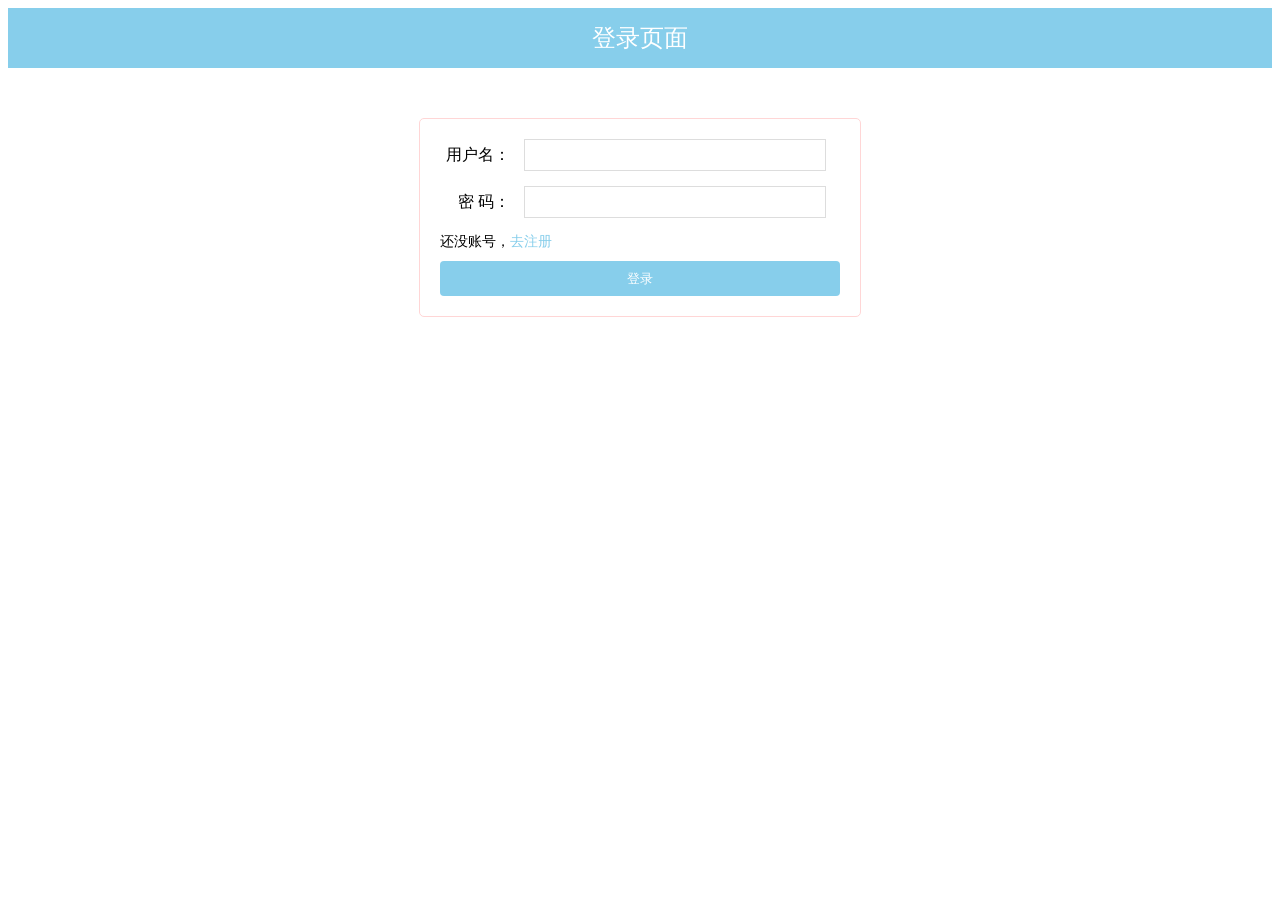
==== changepwd.html @ 37f8d804 "Add files via upload" ====
<!DOCTYPE html>
<html lang="zh-CN">
<head>
    <meta charset="UTF-8">
    <title>修改密码</title>
    <style>
        .header {
            height: 60px;
            background: #87CEEB;
            color: white;
            text-align: center;
            line-height: 60px;
            font-size: 24px;
            position: relative;
        }

        .nav-links {
            position: absolute;
            right: 20px;
            top: 0;
            font-size: 14px;
        }

        .nav-links a {
            color: white;
            text-decoration: none;
            margin-left: 15px;
        }

        .form-container {
            width: 400px;
            margin: 50px auto;
            padding: 20px;
            border: 1px solid #ffd6d6;
            border-radius: 5px;
        }

        .form-item {
            margin-bottom: 15px;
        }

        .form-item label {
            display: inline-block;
            width: 70px;
            text-align: right;
            margin-right: 10px;
        }

        .form-item input {
            width: 280px;
            height: 30px;
            border: 1px solid #ddd;
            padding: 0 10px;
        }

        .submit-btn {
            width: 100%;
            height: 35px;
            background: #87CEEB;
            color: white;
            border: none;
            border-radius: 4px;
            cursor: pointer;
            margin-top: 10px;
        }

        input::placeholder {
            color: #999;
        }

        .confirm-pwd {
            display: inline-block;
            width: 70px;
            text-align: right;
            margin-right: 10px;
        }
    </style>
</head>
<body>
    <div class="header">修改密码<div class="nav-links">
            <a href="./user.html">个人中心</a>
            <a href="./index.html">回到首页</a>
        </div>
    </div>

    <div class="form-container">
        <div class="form-item">
            <label>原密码：</label>
            <input type="password" id="oldPassword" placeholder="请输入原密码">
        </div>
        <div class="form-item">
            <label>新密码：</label>
            <input type="password" id="newPassword" placeholder="请输入新密码">
        </div>
        <div class="form-item">
            <label>确认密码:</label>
            <input type="password" id="rNewPassword" placeholder="请确认新密码">
        </div>
        <button class="submit-btn" onclick="changePwd()">确认修改</button>
    </div>

    <script src="./相关资料/lib/axios.min.js"></script>
    <script src="./js/changepwd.js"></script>
</body>
</html>
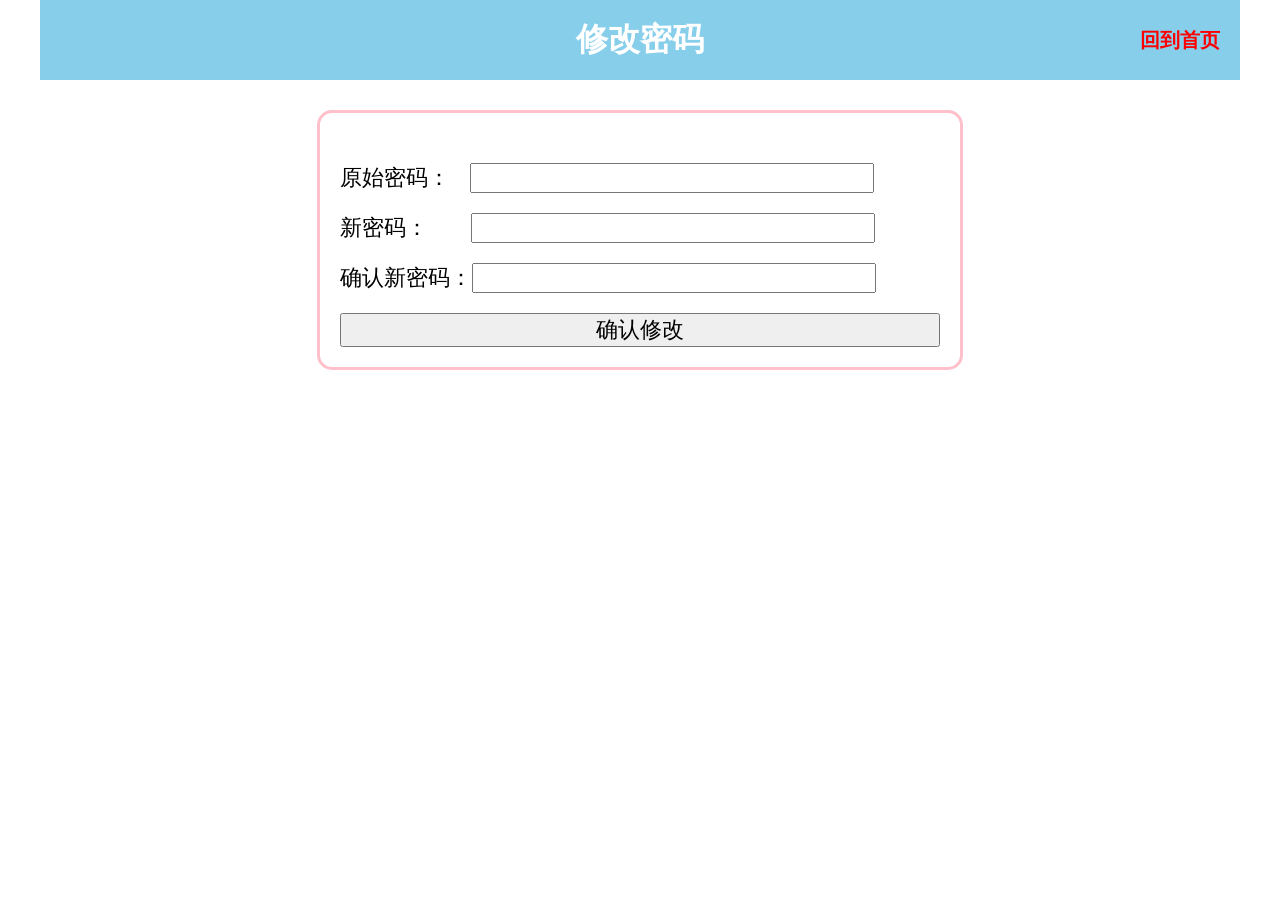
==== commit 37f0a57b: "Add files via upload" ====
--- a/changepwd.html
+++ b/changepwd.html
@@ -1,105 +1,136 @@
 <!DOCTYPE html>
-<html lang="zh-CN">
+<html lang="en">
+
 <head>
-    <meta charset="UTF-8">
-    <title>修改密码</title>
-    <style>
-        .header {
-            height: 60px;
-            background: #87CEEB;
-            color: white;
-            text-align: center;
-            line-height: 60px;
-            font-size: 24px;
-            position: relative;
-        }
+  <meta charset="UTF-8">
+  <meta name="viewport" content="width=device-width, initial-scale=1.0">
+  <title>修改密码页面</title>
+</head>
+<style>
+  * {
+    margin: 0;
+    padding: 0;
+  }
 
-        .nav-links {
-            position: absolute;
-            right: 20px;
-            top: 0;
-            font-size: 14px;
-        }
+  h1 {
+    width: 1200px;
+    margin: 0 auto;
+    height: 80px;
+    display: flex;
+    justify-content: center;
+    align-items: center;
+    background-color: skyblue;
+    color: white;
+    position: relative;
+  }
 
-        .nav-links a {
-            color: white;
-            text-decoration: none;
-            margin-left: 15px;
-        }
+  h1>p {
+    font-size: 20px;
+    /* font-weight: 400; */
+    position: absolute;
+    top: 50%;
+    transform: translateY(-50%);
+    right: 20px;
+  }
 
-        .form-container {
-            width: 400px;
-            margin: 50px auto;
-            padding: 20px;
-            border: 1px solid #ffd6d6;
-            border-radius: 5px;
-        }
+  h1>p>a {
+    text-decoration: none;
+    color: red;
+  }
 
-        .form-item {
-            margin-bottom: 15px;
-        }
+  form input {
+    width: 400px;
+  }
 
-        .form-item label {
-            display: inline-block;
-            width: 70px;
-            text-align: right;
-            margin-right: 10px;
-        }
+  form {
+    width: 600px;
+    display: flex;
+    flex-direction: column;
+    padding: 20px;
+    border: 3px solid pink;
+    border-radius: 15px;
+    margin: 30px auto;
+    padding-top: 50px;
+    position: relative;
+  }
 
-        .form-item input {
-            width: 280px;
-            height: 30px;
-            border: 1px solid #ddd;
-            padding: 0 10px;
-        }
+  form>label {
+    height: 50px;
+    font-size: 22px;
+  }
 
-        .submit-btn {
-            width: 100%;
-            height: 35px;
-            background: #87CEEB;
-            color: white;
-            border: none;
-            border-radius: 4px;
-            cursor: pointer;
-            margin-top: 10px;
-        }
+  form label a {
+    text-decoration: none;
+    color: skyblue;
+  }
 
-        input::placeholder {
-            color: #999;
-        }
+  form>label>input {
+    margin-left: 20px;
+    font-size: 22px;
+  }
 
-        .confirm-pwd {
-            display: inline-block;
-            width: 70px;
-            text-align: right;
-            margin-right: 10px;
-        }
-    </style>
-</head>
+  form>label>select {
+    margin-left: 20px;
+    font-size: 22px;
+  }
+
+  form>button {
+    font-size: 22px;
+  }
+</style>
+
 <body>
-    <div class="header">修改密码<div class="nav-links">
-            <a href="./user.html">个人中心</a>
-            <a href="./index.html">回到首页</a>
-        </div>
-    </div>
+  <h1>修改密码
+    <!-- <p class="p1"><a href="">修改密码</a></p> -->
+    <p class="p2"><a href="./index.html">回到首页</a></p>
+  </h1>
+  <form>
+    <label>原始密码：<input class="oldPassword" type="password"></label>
+    <label>新密码：<input class="newPassword" type="password"style="margin-left: 43px"></label>
+    <label>确认新密码：<input class="rNewPassword" type="password"style="margin-left: 0px"></label>
+    <button>确认修改</button>
+  </form>
+</body>
+<script src="./axios.min.js"></script>
+<script src="./http.js"></script>
+<script>
+  const form = document.querySelector('form');/*获取表单*/
+  const oldPassword = document.querySelector('.oldPassword');
+  const newPassword = document.querySelector('.newPassword');
+  const rNewPassword = document.querySelector('.rNewPassword');
 
-    <div class="form-container">
-        <div class="form-item">
-            <label>原密码：</label>
-            <input type="password" id="oldPassword" placeholder="请输入原密码">
-        </div>
-        <div class="form-item">
-            <label>新密码：</label>
-            <input type="password" id="newPassword" placeholder="请输入新密码">
-        </div>
-        <div class="form-item">
-            <label>确认密码:</label>
-            <input type="password" id="rNewPassword" placeholder="请确认新密码">
-        </div>
-        <button class="submit-btn" onclick="changePwd()">确认修改</button>
-    </div>
+  // 封装一个函数来用提交修改密码的发送请求
+  async function pwd() {
+    
+  // 校验信息完整性
+  if (oldPassword.value === '' || newPassword.value === '' || rNewPassword.value === '') {
+      alert('请填写完整信息');
+      return;
+    }
+    if (newPassword.value !== rNewPassword.value) {
+      alert('两次密码不一致');
+      return;
+    }
+    // 立即执行函数判断是否登录
+  let id = localStorage.getItem('uid')
+    let res = await http.post('/users/rpwd', { id:id, oldPassword: oldPassword.value, newPassword: newPassword.value, rNewPassword: rNewPassword.value })
+    //用户输入的密码信息发送到服务器，以请求修改用户的密码(id:id:用户的ID，标识哪个用户要重置密码)
+    //console.log(res.data.code);
+    if (res.data.code == 1) {
+      alert(res.data.message);
+      location.href = './login.html';
+    } else {
+      alert(res.data.message);/*如果修改失败，弹出错误信息*/
+    }
+  }
 
-    <script src="./相关资料/lib/axios.min.js"></script>
-    <script src="./js/changepwd.js"></script>
-</body>
-</html> +  // 监听提交事件
+  form.addEventListener('submit', async function (e) {
+    e.preventDefault();
+    await pwd();
+  }
+  )
+
+</script>
+
+</html>
